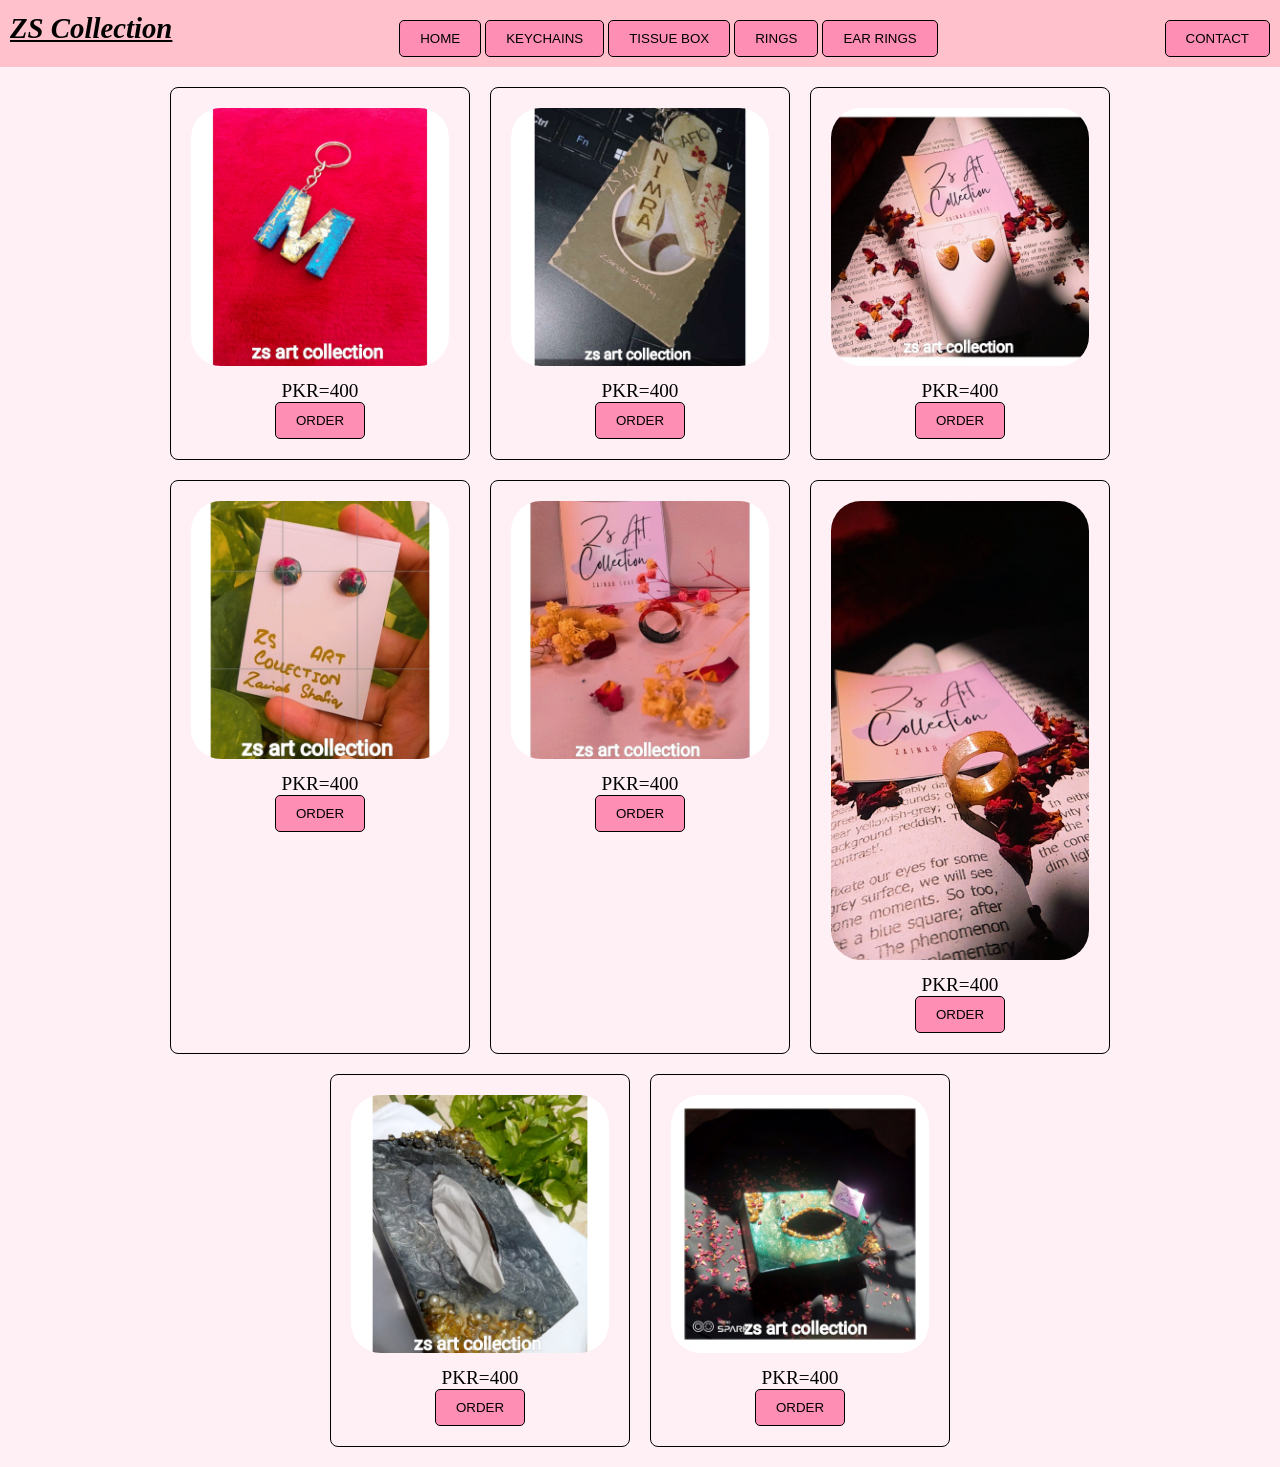
==== index.html @ 3db15550 "Add files via upload" ====
<!DOCTYPE html>
<html lang="en">
<head>
    <meta charset="UTF-8">
    <meta name="viewport" content="width=device-width, initial-scale=1.0">
    <title>ZS COLLECTION</title>
</head>
<link rel="stylesheet" href="style.css">
<body>
    <header>
        <h1>ZS Collection</h1>
        <nav>
            <button><a href="index.html">HOME</a></button>
            <button><a href="keyhain.html">KEYCHAINS</a></button>
            <button><a href="tissuebox.html">TISSUE BOX</a></button>
            <button><a href="rings.html">RINGS</a></button>
            <button><a href="earring.html">EAR RINGS</a></button>

        </nav>
            <button><a href="contat.html">CONTACT</a></button>
        
    </header>
    <div class="card-container">
        <div class="card">
            <img src="k (1).jpg" alt="">
            <p>PKR=400</p>
            <button><a href="contat.html">ORDER</a></button>
        </div>
                <div class="card">
            <img src="k (11).jpg" alt="">
            <p>PKR=400</p>
            <button><a href="contat.html">ORDER</a></button>
        </div>
                <div class="card">
            <img src="er1 (1).jpg" alt="">
            <p>PKR=400</p>
            <button><a href="contat.html">ORDER</a></button>
        </div>
                <div class="card">
            <img src="er1 (11).jpg" alt="">
            <p>PKR=400</p>
            <button><a href="contat.html">ORDER</a></button>
        </div>
                <div class="card">
            <img src="r1 (1).jpg" alt="">
            <p>PKR=400</p>
            <button><a href="contat.html">ORDER</a></button>
        </div>
                <div class="card">
            <img src="r1 (6).jpg" alt="">
            <p>PKR=400</p>
            <button><a href="contat.html">ORDER</a></button>
        </div>
                <div class="card">
            <img src="t1 (1).jpg" alt="">
            <p>PKR=400</p>
            <button><a href="contat.html">ORDER</a></button>
        </div>
                <div class="card">
            <img src="t1 (2).jpg" alt="">
            <p>PKR=400</p>
            <button><a href="contat.html">ORDER</a></button>
        </div>
    </div>
</body>
</html>
---- style.css ----
* {
margin: 0;
padding: 0;
box-sizing: border-box;
}

/* Body styling */
body {
margin: 0;
display: flex;
flex-direction: column; /* Stack content vertically */
min-height: 100vh;
background-color: #fff0f5;
}
header{
background:rgb(255, 193, 204);
height:auto;
width: auto;
display: flex;
justify-content: space-between;
align-items: center;
padding: 10px;
z-index: 1000;
}
header h1{
font-style: italic;
text-decoration: underline black;
font-family:"Castellar";
margin-right: 20px;
}
header button {
border: 1px black solid;
border-radius: 5px;
padding: 10px 20px;
background-color:rgb(255, 142, 180);
transition: transform 0.5s;
cursor: pointer;
}
header button:hover {
transform: translateY(-10px);
}
header a{
color: black;
text-decoration: none;
}
.card-container {
display: flex;
flex-wrap: wrap;
justify-content: center;
gap: 20px; 
padding: 20px;
}
.card{
border: 1px black solid;
overflow: hidden;
border-radius: 8px;
width: 100%;
  max-width: 300px;
text-align: center;
padding: 20px;
transition: transform 0.3s;
}
.card:hover{
transform: translateY(-10px);
}
.card img {
width: 100%;
height: auto;
border-radius: 30px;
}
.card p {
color: black;
margin-top: 10px;
font-size: 1.2rem;
font-family: "roboto";

}
.card button{
border: 1px black solid;
border-radius: 5px;
padding: 10px 20px;
background-color:rgb(255, 142, 180);
transition: transform 0.5s;
cursor: pointer;
}
.card button:hover{
transform: translateY(-10px);
}
.card a{
color: black;
text-decoration: none;
}

/* Responsive styling */
@media (max-width: 768px) {
.card {
width: 250px; /* Smaller cards for medium screens */
}

.button {
padding: 8px 18px; /* Adjust button size */
}
}

@media (max-width: 480px) {
.card {
width: 100%; /* Full-width cards for small screens */
}

.button {
width: 100%; /* Full-width button for small screens */
padding: 12px 0;
}
}

/* Responsive adjustments for header */
@media (max-width: 768px) {
header {
flex-direction: column; /* Stack the elements vertically on smaller screens */
align-items: flex-start; /* Align items to the start of the container */
}
}
header h1 {
font-size: 1.8rem; /* Adjust the font size of the header title */
margin-right: 0;
margin-bottom: 10px; /* Add space below the title */
}

header button {
margin-top: 10px; /* Add some space above the button on smaller screens */

}

@media (max-width: 480px) {
header h1 {
font-size: 1.5rem; /* Make the font size smaller for very small screens */
text-align: center; /* Center-align the title on small screens */
}

header button {
width: 100%; /* Make button full-width on smaller screens */
padding: 12px 0; /* Make the button taller */
}


}
@media (max-width: 480px) {
  .card-container {
    padding: 10px;
    width: 100%;
  }

  .card p {
    font-size: 1rem;
  }

  .card button {
    padding: 8px 16px;
    width: 100%;
  }
}
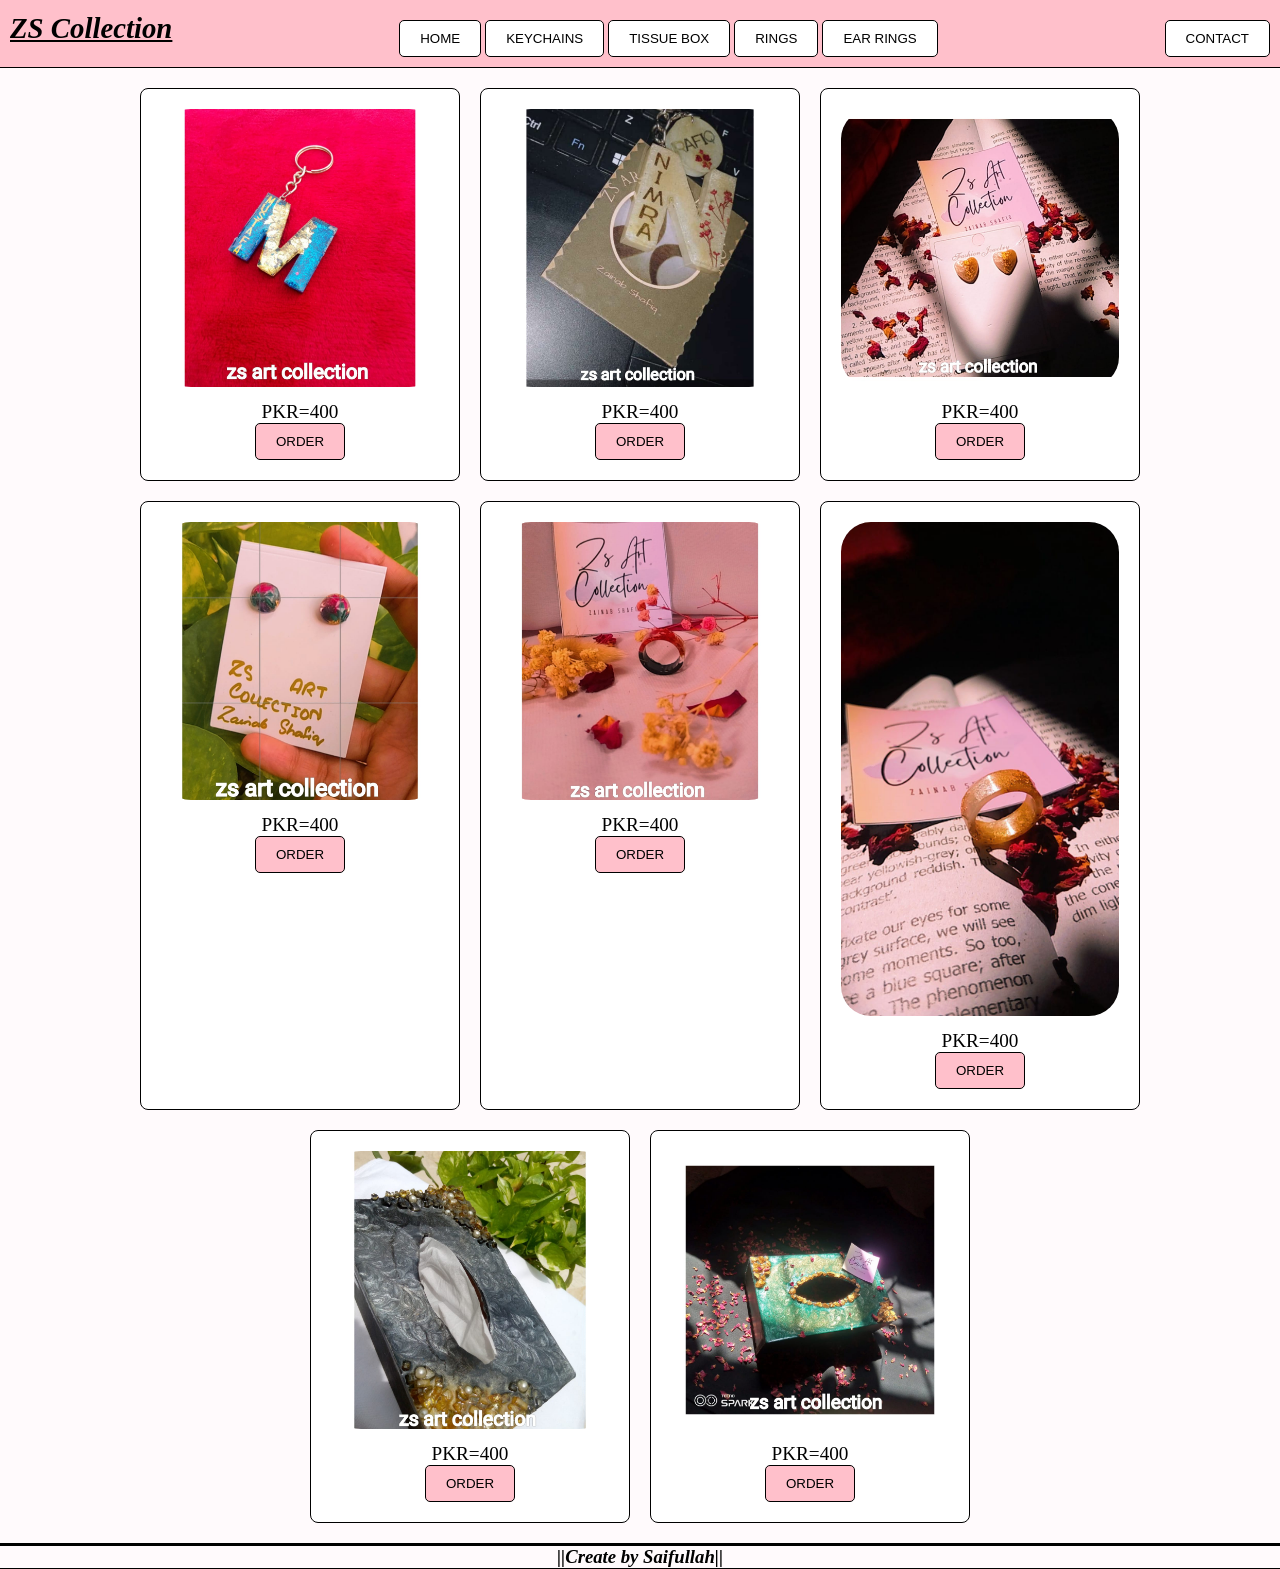
==== commit 0001ed67: "Add files via upload" ====
--- a/index.html
+++ b/index.html
@@ -4,6 +4,8 @@
     <meta charset="UTF-8">
     <meta name="viewport" content="width=device-width, initial-scale=1.0">
     <title>ZS COLLECTION</title>
+<link href="https://unpkg.com/aos@2.3.1/dist/aos.css" rel="stylesheet">
+
 </head>
 <link rel="stylesheet" href="style.css">
 <body>
@@ -21,46 +23,53 @@
         
     </header>
     <div class="card-container">
-        <div class="card">
-            <img src="k (1).jpg" alt="">
+        <div class="card"><div data-aos="fade-right"> 
+            <img src="k (1).jpg" alt=""></div>
             <p>PKR=400</p>
             <button><a href="contat.html">ORDER</a></button>
         </div>
-                <div class="card">
-            <img src="k (11).jpg" alt="">
+                <div class="card"><div data-aos="fade-up"> 
+            <img src="k (11).jpg" alt=""></div>
             <p>PKR=400</p>
             <button><a href="contat.html">ORDER</a></button>
         </div>
-                <div class="card">
-            <img src="er1 (1).jpg" alt="">
+                <div class="card"><div data-aos="fade-up"> 
+            <img src="er1 (1).jpg" alt=""></div>
             <p>PKR=400</p>
             <button><a href="contat.html">ORDER</a></button>
         </div>
-                <div class="card">
-            <img src="er1 (11).jpg" alt="">
+                <div class="card"><div data-aos="fade-left"> 
+            <img src="er1 (11).jpg" alt=""></div>
             <p>PKR=400</p>
             <button><a href="contat.html">ORDER</a></button>
         </div>
-                <div class="card">
-            <img src="r1 (1).jpg" alt="">
+                <div class="card"><div data-aos="fade-right"> 
+            <img src="r1 (1).jpg" alt=""></div>
             <p>PKR=400</p>
             <button><a href="contat.html">ORDER</a></button>
         </div>
-                <div class="card">
-            <img src="r1 (6).jpg" alt="">
+                <div class="card"><div data-aos="fade-up"> 
+            <img src="r1 (6).jpg" alt=""></div>
             <p>PKR=400</p>
             <button><a href="contat.html">ORDER</a></button>
         </div>
-                <div class="card">
-            <img src="t1 (1).jpg" alt="">
+                <div class="card"><div data-aos="fade-up"> 
+            <img src="t1 (1).jpg" alt=""></div>
             <p>PKR=400</p>
             <button><a href="contat.html">ORDER</a></button>
         </div>
-                <div class="card">
-            <img src="t1 (2).jpg" alt="">
+                <div class="card"><div data-aos="fade-left"> 
+            <img src="t1 (2).jpg" alt=""></div>
             <p>PKR=400</p>
             <button><a href="contat.html">ORDER</a></button>
         </div>
     </div>
+       <script src="https://unpkg.com/aos@2.3.1/dist/aos.js"></script>
+<script>
+  AOS.init();
+</script>
+<footer>
+  <h3>||Create by Saifullah|| </h3>
+</footer>
 </body>
 </html>
--- a/style.css
+++ b/style.css
@@ -11,17 +11,19 @@
 display: flex;
 flex-direction: column; /* Stack content vertically */
 min-height: 100vh;
-background-color: #fff0f5;
+background-color: #fffafc;
 }
 header{
-background:rgb(255, 193, 204);
+background:pink;
 height:auto;
 width: auto;
 display: flex;
+flex-direction: row;
 justify-content: space-between;
 align-items: center;
 padding: 10px;
 z-index: 1000;
+border-bottom: 1px black solid;
 }
 header h1{
 font-style: italic;
@@ -33,7 +35,7 @@
 border: 1px black solid;
 border-radius: 5px;
 padding: 10px 20px;
-background-color:rgb(255, 142, 180);
+background-color:white;
 transition: transform 0.5s;
 cursor: pointer;
 }
@@ -56,10 +58,11 @@
 overflow: hidden;
 border-radius: 8px;
 width: 100%;
-  max-width: 300px;
+max-width: 300px;
 text-align: center;
 padding: 20px;
 transition: transform 0.3s;
+background-color: white;
 }
 .card:hover{
 transform: translateY(-10px);
@@ -80,7 +83,7 @@
 border: 1px black solid;
 border-radius: 5px;
 padding: 10px 20px;
-background-color:rgb(255, 142, 180);
+background-color:pink;
 transition: transform 0.5s;
 cursor: pointer;
 }
@@ -91,7 +94,12 @@
 color: black;
 text-decoration: none;
 }
-
+footer{
+  border-top: 3px black solid;
+  border-bottom: 1px black solid;
+  text-align:  center;
+  font-style: italic;
+}
 /* Responsive styling */
 @media (max-width: 768px) {
 .card {
@@ -101,21 +109,6 @@
 .button {
 padding: 8px 18px; /* Adjust button size */
 }
-}
-
-@media (max-width: 480px) {
-.card {
-width: 100%; /* Full-width cards for small screens */
-}
-
-.button {
-width: 100%; /* Full-width button for small screens */
-padding: 12px 0;
-}
-}
-
-/* Responsive adjustments for header */
-@media (max-width: 768px) {
 header {
 flex-direction: column; /* Stack the elements vertically on smaller screens */
 align-items: flex-start; /* Align items to the start of the container */
@@ -132,32 +125,65 @@
 
 }
 
-@media (max-width: 480px) {
-header h1 {
-font-size: 1.5rem; /* Make the font size smaller for very small screens */
-text-align: center; /* Center-align the title on small screens */
+/* Large screens (desktops & big monitors) */
+@media (min-width: 1200px) {
+  .card {
+    max-width: 320px;
+  }
 }
 
-header button {
-width: 100%; /* Make button full-width on smaller screens */
-padding: 12px 0; /* Make the button taller */
+/* Laptops & small desktops */
+@media (max-width: 1199px) {
+  .card {
+    max-width: 300px;
+  }
 }
 
+/* Tablets (portrait & landscape) */
+@media (max-width: 768px) {
+  header {
+    flex-direction: column;
+    align-items: flex-start;
+    gap: 10px;
+  }
 
+  header h1 {
+    margin-right: 0;
+  }
+
+  .card {
+    flex: 1 1 250px;
+  }
 }
+
+/* Mobile phones */
 @media (max-width: 480px) {
-  .card-container {
-    padding: 10px;
+  header {
+    flex-direction: column;
+    align-items: stretch;
+  }
+
+  header button {
     width: 100%;
+    text-align: center;
+  }
+
+  .card {
+    width: 100%;
+  }
+
+  .card button {
+    width: 100%;
+  }
+}
+
+/* Very small screens */
+@media (max-width: 360px) {
+  header h1 {
+    font-size: 1.4rem;
   }
 
   .card p {
     font-size: 1rem;
   }
-
-  .card button {
-    padding: 8px 16px;
-    width: 100%;
-  }
 }
-
